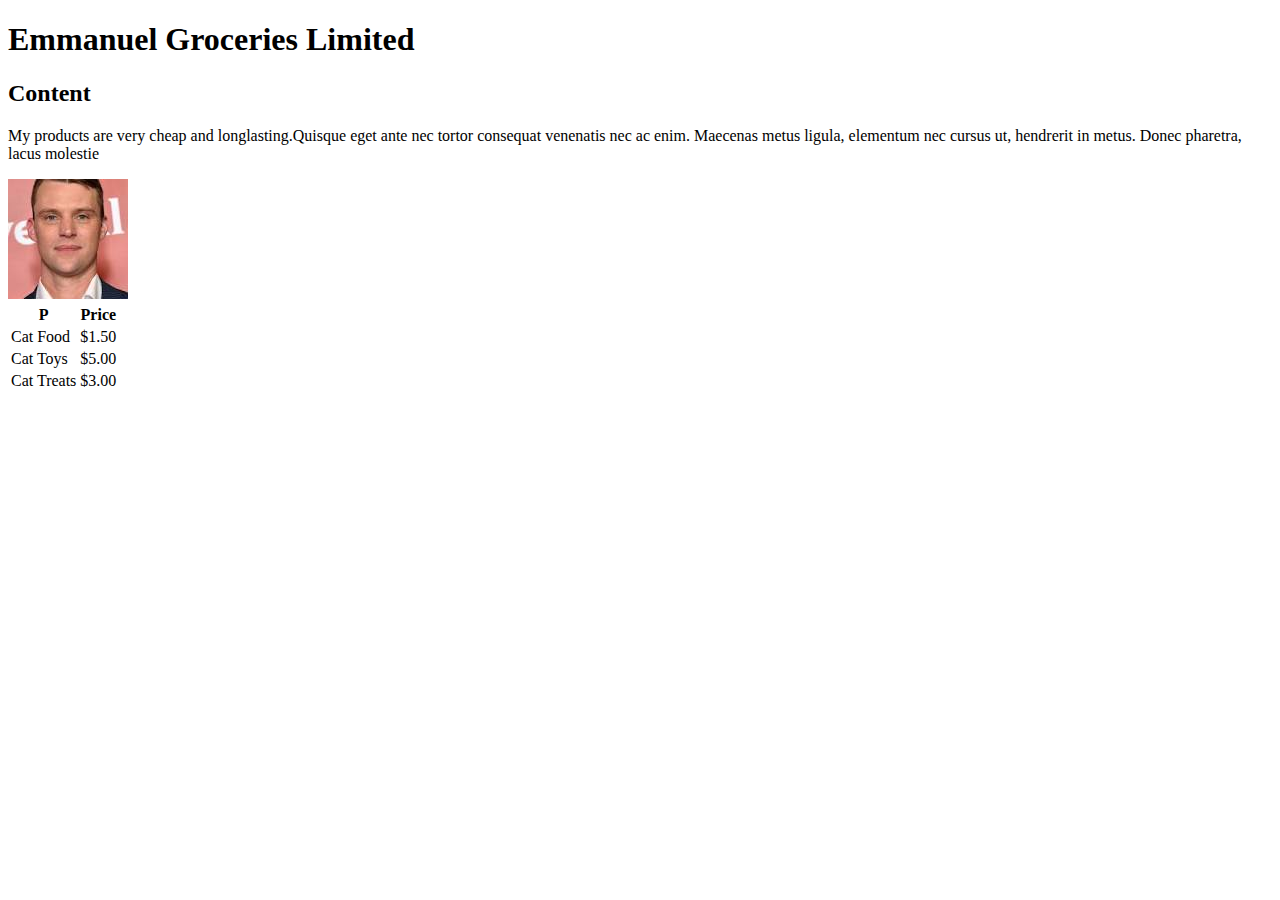
==== PRODUCTS/Emma.html @ e4030ad5 "trying" ====
<!DOCTYPE html>
<html>

<head>
    <title>Page Title</title>
    <link rel="stylesheet" href="./emma.css">
</head>

<body>

    <h1>Emmanuel Groceries Limited</h1>
    <h2>Content</h2>
    <p>My products are very cheap and longlasting.Quisque eget ante nec tortor consequat venenatis nec ac enim. Maecenas
        metus ligula, elementum nec cursus ut, hendrerit in metus. Donec pharetra, lacus molestie </p>

<img src="./image/house.jpg" alt="image">

    <div>
        <table>
            <tr>
                <th>P</th>
                <th>Price</th>
            </tr>
            <tr>
                <td>Cat Food</td>
                <td>$1.50</td>
            </tr>
            <tr>
                <td>Cat Toys</td>
                <td>$5.00</td>
            </tr>
            <tr>
                <td>Cat Treats</td>
                <td>$3.00</td>
            </tr>
        </table>
    </div>
    </body>
</html>
---- PRODUCTS/emma.css ----
p {
    color: rgb (255, 255, 255)
}
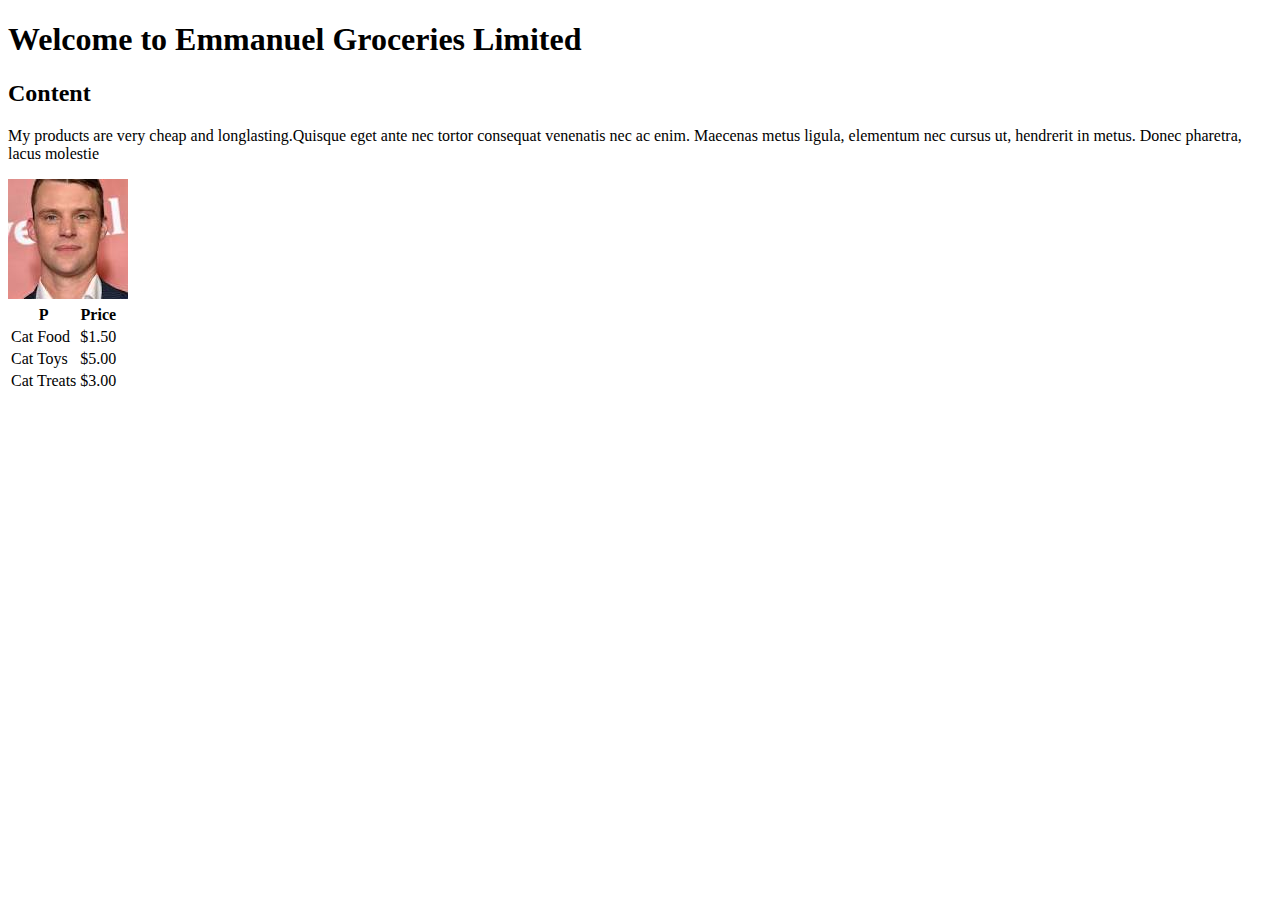
==== commit c0870da6: "EMMANUEL GROCERIES LIMITED" ====
--- a/PRODUCTS/Emma.html
+++ b/PRODUCTS/Emma.html
@@ -2,13 +2,13 @@
 <html>
 
 <head>
-    <title>Page Title</title>
+    <title>EMMANUEL GROCERIES LIMITED</title>
     <link rel="stylesheet" href="./emma.css">
 </head>
 
 <body>
 
-    <h1>Emmanuel Groceries Limited</h1>
+    <h1>Welcome to Emmanuel Groceries Limited</h1>
     <h2>Content</h2>
     <p>My products are very cheap and longlasting.Quisque eget ante nec tortor consequat venenatis nec ac enim. Maecenas
         metus ligula, elementum nec cursus ut, hendrerit in metus. Donec pharetra, lacus molestie </p>
